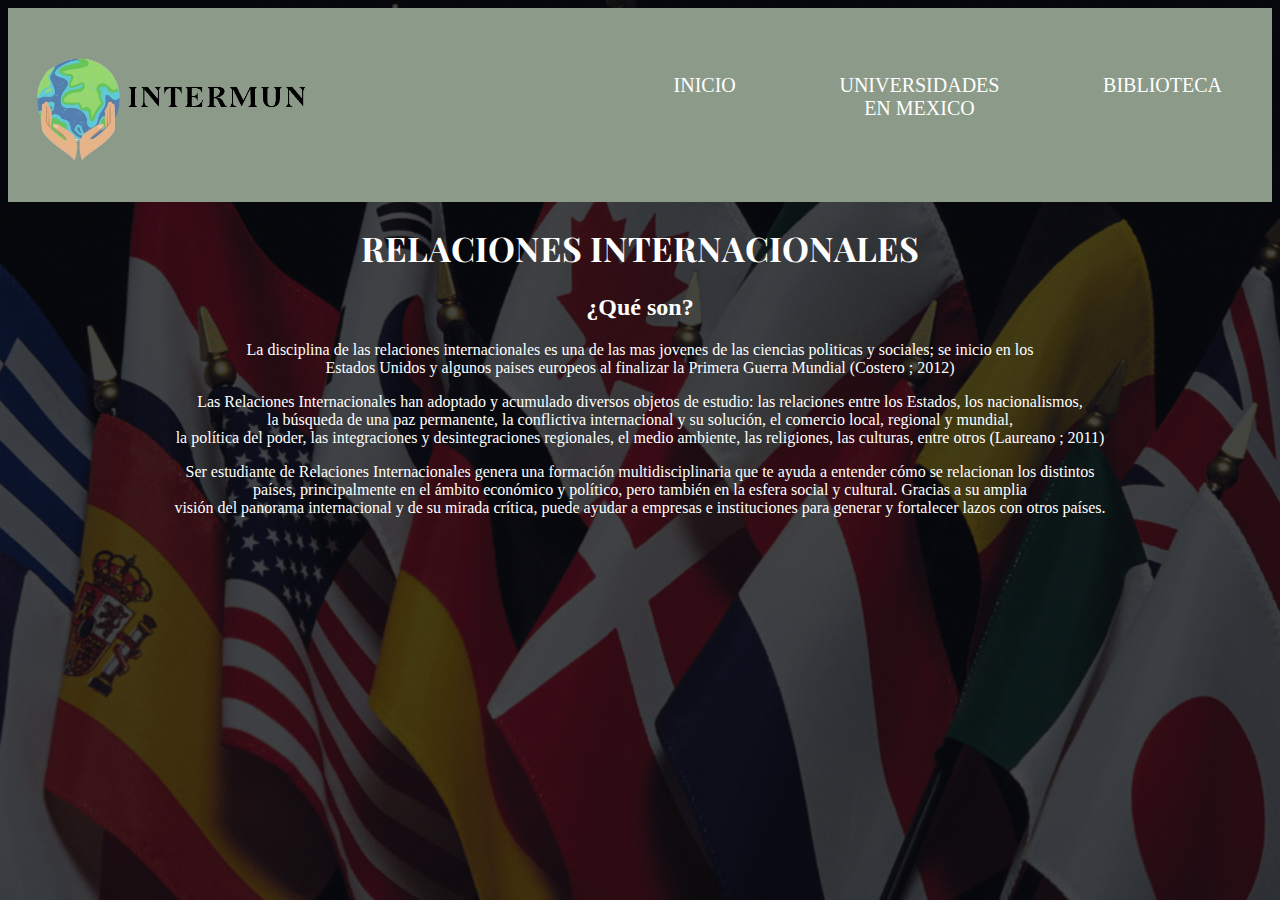
==== index.html @ 6d924de5 "renamed inicio.html. as index.html" ====
<!DOCTYPE html>
<html lang="en">
<head>
    <meta charset="UTF-8">
    <meta name="viewport" content="width=device-width, initial-scale=1.0">
    <link rel="stylesheet" href="style.css">
    <title>INTERMUN INICIO</title>
    <style>
        .inicio1 {
            text-align: center;
        }
    </style>
</head>
<body id="fondo">
    <header>
        <div>
            <img src="./Imagenes/INTERMUN-removebg-preview.png" alt="logo intermun">
        </div>
        <nav>
            <div>
            <ul>
                <li><a href="index.html">INICIO</a></li>
                <li><a href="universidades.html">UNIVERSIDADES EN MEXICO</a></li>
                <li><a href="biblioteca.html">BIBLIOTECA</a></li>
            </ul>  
        </nav>
    </header>
   <div class="inicio1">
    <h1>RELACIONES INTERNACIONALES</h1>
    <div class="container">
    <h2>¿Qué son?</h2>
    <p> La disciplina de las relaciones internacionales es una de las mas jovenes de las ciencias politicas y sociales; se inicio en los <br> Estados Unidos y algunos paises europeos al finalizar la Primera Guerra Mundial (Costero ; 2012) </p>
    <p>Las Relaciones Internacionales han adoptado y acumulado diversos objetos de estudio: las relaciones entre los Estados, los nacionalismos,<br> la búsqueda de una paz permanente, la conflictiva internacional y su solución, el comercio local, regional y mundial,<br> la política del poder, las integraciones y desintegraciones regionales, el medio ambiente, las religiones, las culturas, entre otros (Laureano ; 2011)</p>
    <p>Ser estudiante de Relaciones Internacionales genera una formación multidisciplinaria que te ayuda a entender cómo se relacionan los distintos <br>países, principalmente en el ámbito económico y político, pero también en la esfera social y cultural. Gracias a su amplia <br> visión del panorama internacional y de su mirada crítica, puede ayudar a empresas e instituciones para generar y fortalecer lazos con otros países.</p>
</div> 
</body>
</html>
---- style.css ----
@import url('https://fonts.googleapis.com/css2?family=Playfair+Display:ital,wght@0,400..900;1,400..900&display=swap');
header {
    display: flex;
    flex-direction: row;
    justify-content: space-between;
    background-color: rgb(140, 154, 137);
    width: 100%;
    list-style: none;
    opacity: none;
}
 
header ul{
    list-style: none;
    text-align: center;
    display: flex;
}


header a{
    text-decoration: none;
    color: white;
    flex-direction: row;
    font-size: 20px;
    width: 80%;
    border-radius: 25%;
    text-align: center;
}
header img {
    display: flex;
    flex-direction: row;
    width: 60%;
}

header ul li {
    margin: 50px;
}

img {
    width: 150px;
}
.inicio1 h1{
    font-size: 34px;
    color: rgb(255, 254, 254);
    flex-direction:row;
    justify-content: center;
    font-family:"Playfair Display", serif;
}

.inicio1 p{
    margin: center;
    display: flex;
    flex-direction:row;
    justify-content: center;
}

.container h2{
color: rgb(254, 254, 254);
}

.container p{
    color: rgb(255, 255, 255);
}

.main{
    display: flex;
    flex-direction: row;
    width: 100%;
    margin: 10px 0 10px 0;
}


.caja{
    width: 100%;
    height: 100%;
    padding: 10px;
    display: flex;
    flex-direction: column;
    justify-content: center;
    align-items: center;
}

.caja img {
    width: 250px;
}

.caja1{
    width: 100%;
    height: 100%;
    padding: 10px;
    display: flex;
    flex-direction: column;
    justify-content: center;
    align-items: center;
}

.caja1 img {
    width: 190px;
}

.caja2{
    width: 100%;
    height: 100%;
    padding: 10px;
    display: flex;
    flex-direction: column;
    justify-content: center;
    align-items: center;
}

.caja2 img{
    width: 220px;
}

.caja2 h1{
    font-size: 30px;
}

.caja a {
    list-style: none;
    text-decoration: none;
}

.caja1 a {
    list-style: none ;
    text-decoration: none;
}

.caja2 a {
    list-style: none;
    text-decoration: none;
    
}

#fondo{
    background:linear-gradient(rgba(5,7,12, 0.75),rgba(5, 7, 12, 0.75)),url(Imagenes/fondorei.png) no-repeat center;
    background-position: center center;
    background-repeat: no-repeat;
    background-size: cover;
    background-attachment: fixed;  
}

#fondo2 {
    background:linear-gradient(rgba(255, 255, 255, 0.75),rgba(255, 255, 255, 0.75)),url(Imagenes/fondouni.jpg) no-repeat center;
    background-position: center center;
    background-repeat: no-repeat;
    background-size: cover;
    background-attachment: fixed; 
}

#fondo3 {
    background:linear-gradient(rgba(255, 255, 255, 0.75),rgba(255, 255, 255, 0.75)),url(Imagenes/fondotema.jpg) no-repeat center;
    background-position: center center;
    background-repeat: no-repeat;
    background-size: cover;
    background-attachment: fixed;
}

.inicio2 h2 {
color: rgb(218, 92, 19);
}

.inicio2 h1 {
    font-size: 30px;
}

.inicio2 li{
    list-style: none;
}
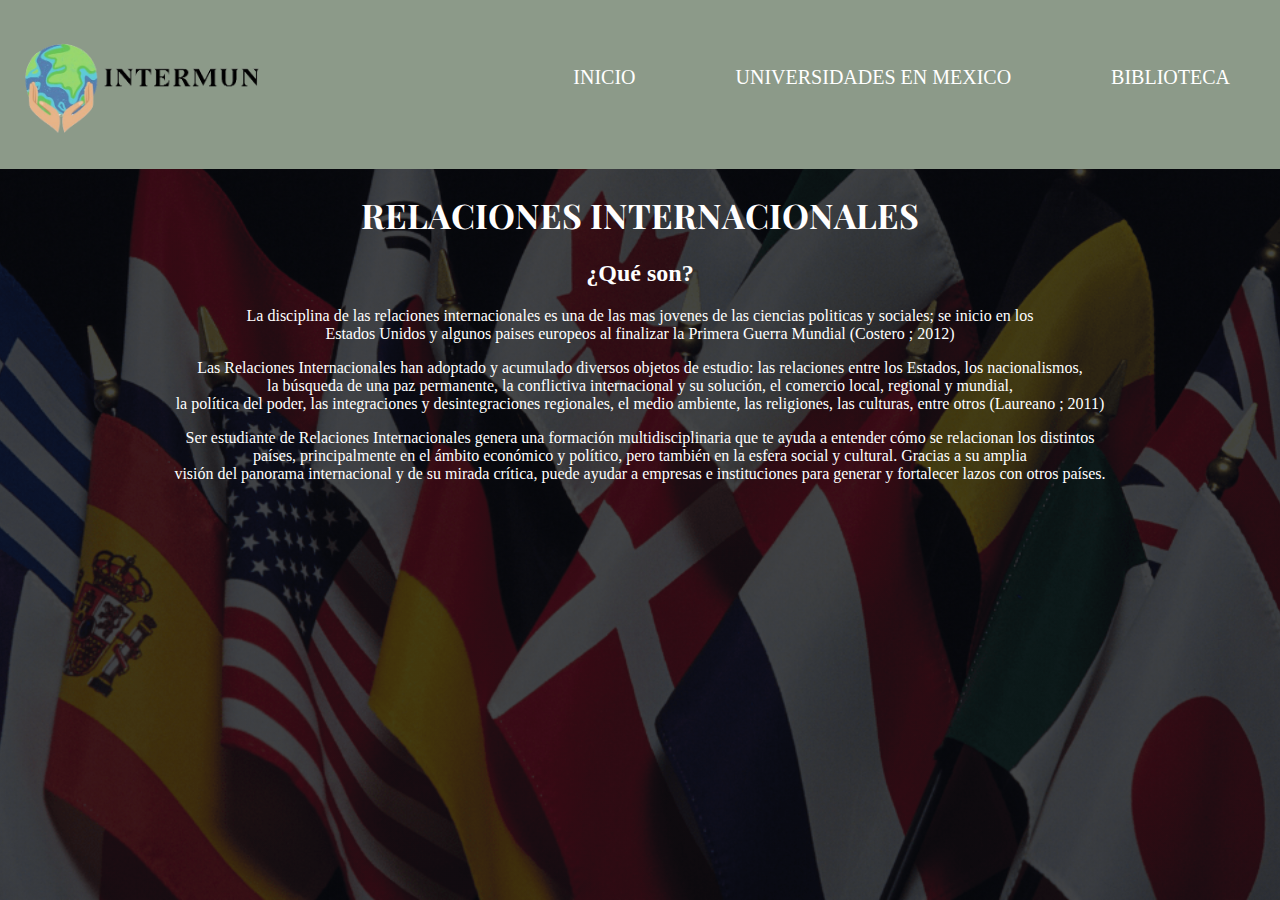
==== commit 6ad3df72: "relaciones internacionales" ====
--- a/index.html
+++ b/index.html
@@ -13,15 +13,18 @@
 </head>
 <body id="fondo">
     <header>
-        <div>
             <img src="./Imagenes/INTERMUN-removebg-preview.png" alt="logo intermun">
-        </div>
         <nav>
-            <div>
             <ul>
-                <li><a href="index.html">INICIO</a></li>
-                <li><a href="universidades.html">UNIVERSIDADES EN MEXICO</a></li>
-                <li><a href="biblioteca.html">BIBLIOTECA</a></li>
+                <li>
+                    <a href="index.html">INICIO</a>
+                </li>
+                <li>
+                    <a href="universidades.html">UNIVERSIDADES EN MEXICO</a>
+                </li>
+                <li>
+                    <a href="biblioteca.html">BIBLIOTECA</a>
+                </li>
             </ul>  
         </nav>
     </header>
--- a/style.css
+++ b/style.css
@@ -1,12 +1,14 @@
 @import url('https://fonts.googleapis.com/css2?family=Playfair+Display:ital,wght@0,400..900;1,400..900&display=swap');
+body {
+    margin: 0;
+}
+
 header {
     display: flex;
     flex-direction: row;
     justify-content: space-between;
     background-color: rgb(140, 154, 137);
     width: 100%;
-    list-style: none;
-    opacity: none;
 }
  
 header ul{
@@ -25,19 +27,15 @@
     border-radius: 25%;
     text-align: center;
 }
+
 header img {
-    display: flex;
-    flex-direction: row;
-    width: 60%;
+    width: 300px;
 }
 
 header ul li {
     margin: 50px;
 }
 
-img {
-    width: 150px;
-}
 .inicio1 h1{
     font-size: 34px;
     color: rgb(255, 254, 254);
@@ -165,4 +163,41 @@
 
 .inicio2 li{
     list-style: none;
+}
+
+@media (max-width: 935px) {
+    header {
+        display: flex;
+        flex-direction: column;
+        flex-wrap: wrap;
+        align-items: center;
+        background-color: rgb(140, 154, 137);
+        width: 100%;
+    }
+
+    header ul {
+        margin-top: 0;
+    }
+
+    header ul li {
+        margin: 10px;
+    }
+
+    header a {
+        color: white;
+        flex-direction: row;
+        font-size: 100%;
+        text-align: center;
+    }
+
+    .main{
+        display: flex;
+        flex-direction: column;
+        width: 100%;
+        margin: 10px 0 10px 0;
+    }
+
+    .main img {
+        width: 30%;
+    }
 }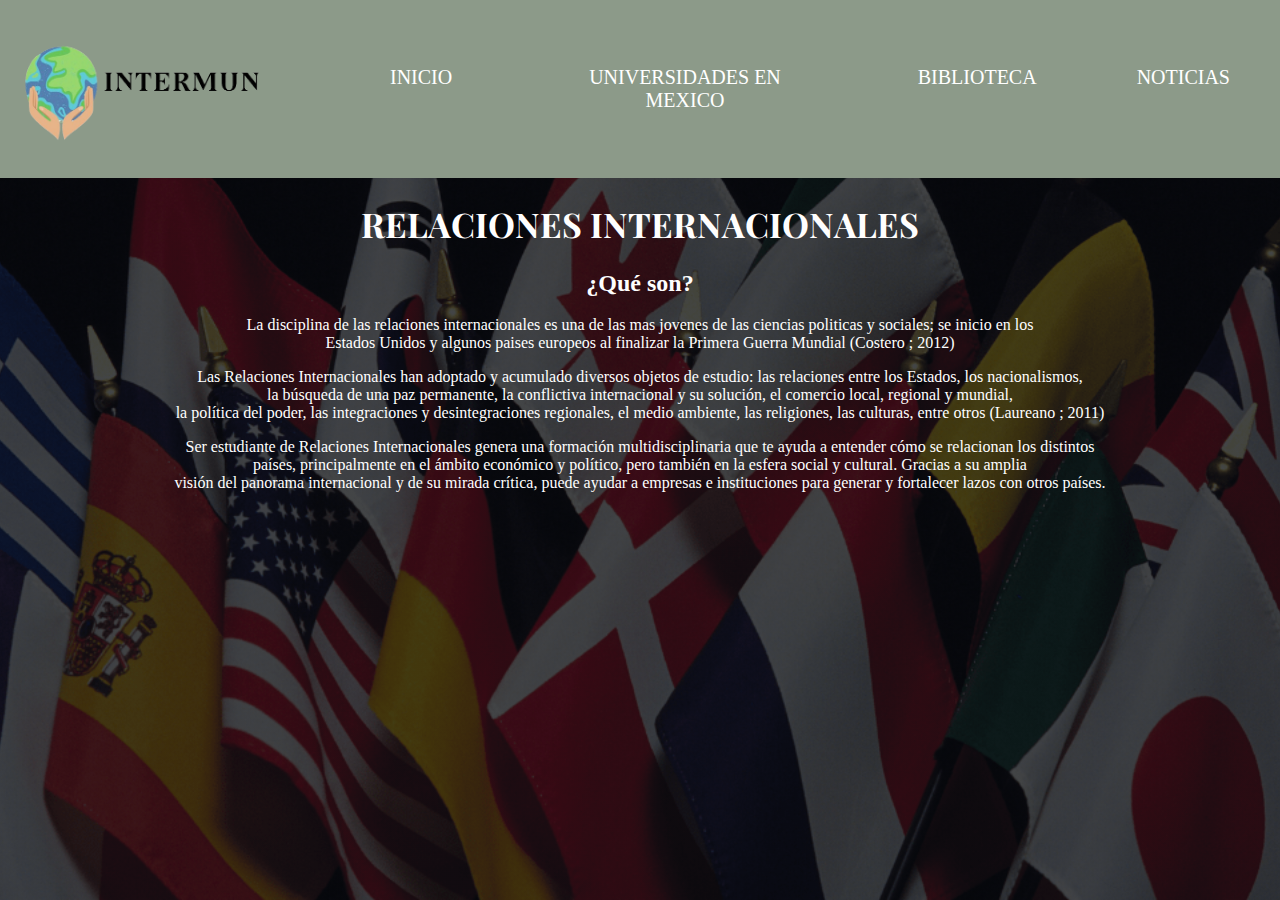
==== commit 45211e08: "noticias pagina" ====
--- a/index.html
+++ b/index.html
@@ -25,6 +25,9 @@
                 <li>
                     <a href="biblioteca.html">BIBLIOTECA</a>
                 </li>
+                <li>
+                    <a href="noticias.html">NOTICIAS</a>
+                </li>
             </ul>  
         </nav>
     </header>
--- a/style.css
+++ b/style.css
@@ -153,6 +153,14 @@
     background-attachment: fixed;
 }
 
+#fondo4 {
+    background:linear-gradient(rgba(255, 255, 255, 0.75),rgba(255, 255, 255, 0.75)),url(./Imagenes/fondonoticias.jpg) no-repeat center;
+    background-position: center center;
+    background-repeat: no-repeat;
+    background-size: cover;
+    background-attachment: fixed
+}
+
 .inicio2 h2 {
 color: rgb(218, 92, 19);
 }
@@ -164,6 +172,35 @@
 .inicio2 li{
     list-style: none;
 }
+
+.slider-container {
+    display: flex;
+    width: 100%;
+    height: 70vh;
+  }
+  
+  .slider-container img {
+    display: flex;
+    width: 100%;
+    object-fit:cover;
+    scroll-snap-align: center;
+  }
+
+  .btn {
+    background-color: #ffffff;
+    border: none;
+    color: rgb(0, 0, 0);
+    padding: 10px 30px;
+    text-align: center;
+    text-decoration: none;
+    display: inline-block;
+    font-size: 16px;
+    margin: 20px 50px;
+    cursor: pointer;
+    border-radius: 4px;
+  }
+
+  
 
 @media (max-width: 935px) {
     header {
